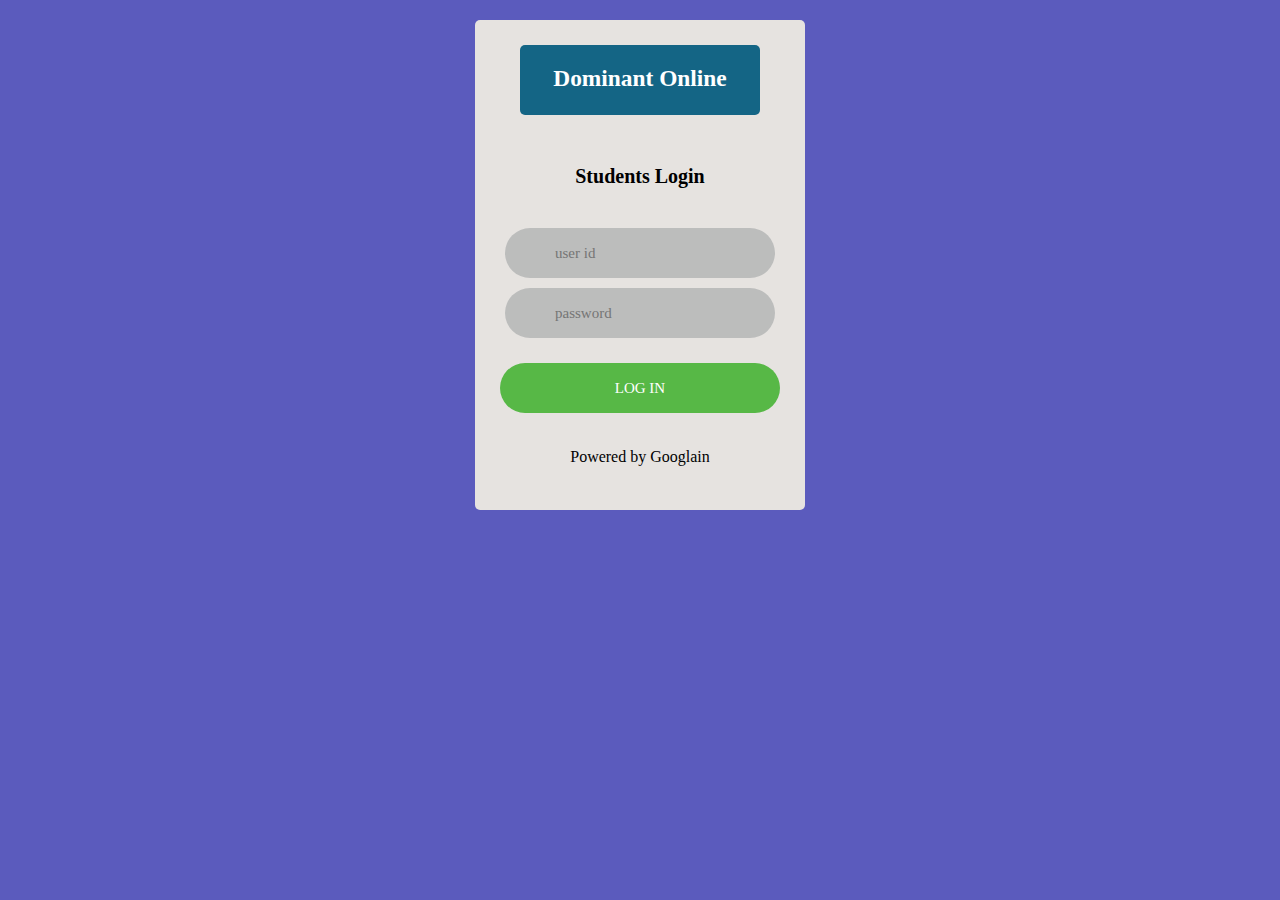
==== index.html @ d64180bf "Add files via upload" ====
<!DOCTYPE html>
<html lang="en">
<head>
  <meta charset="UTF-8">
  <meta name="viewport" content="width=device-width, initial-scale=1.0">
  <title>Dominat Psc</title>

  <link rel="stylesheet" href="style.css">
</head>
<body>

<div class="hero">
  <div class="form-box">
      <div id="inspire">  <h3>Dominant Online</h3></div>
      <div id="memberLogin">Students Login</div>

    <form action="dominant.html" onsubmit="return submitSignin()"  class="input-group" id="login">
      <input type="text"id="userNamedata" class="input100" placeholder="user id" required><br>
      <input type="password" id="passworddata"  class="input100"  placeholder="password" required><br>
      <button type="submit" class="submit-btn" id="login100-form-btn" >Log In</button> 
    </form>
    <div id="copyRight"> <p>Powered by Googlain</p></div>
  </div>
 
</div>

 <script src="script.js"></script>
  
</body>
</html>
---- style.css ----
*{
    margin: 0;
    padding: 0;
}


.hero{
    height: 100%;
    width: 100%;
    background-color: rgb(91, 91, 189);
    background-position: center;
    background-size: cover;
    position: absolute;
}



.form-box{
    width:320px;
    height: 480px;
    position: relative;
    margin: 20px auto;
    background-color: rgb(230, 227, 224);
    padding: 5px;
    border-radius: 5px;
}
#inspire{
    width: 200px;
    height: 30px;
    padding: 20px;
    font-size: 20px;
    margin: 20px auto;
    text-align: center;
    color: white;
    background:rgb(20, 101, 133) ;
    border-radius: 5px;
}

#memberLogin{
    margin-top: 50px;
    text-align: center;
    font-size: 20px;
    font-weight: bolder;

}



#btn{
    top: 0;
    left: 0;
    position: absolute;
    width: 110px;
    height: 100%;
    background:linear-gradient(to right,#1064ff ,#70d7f7);
     transition: .5s;

}

.input-group{

    margin: 30px auto;
    width: 280px;
    
    padding: 5px;
}
  



.input100 {
    font-family: Poppins-Medium;
    font-size: 15px;
    line-height: 1.5;
    background: #bcbdbc;
    color: #1a1919; 
    width: 220px;   
    height: 50px;
    padding: 0 0 0 50px;
    border-radius: 25px;
    margin: 5px;
    border: none;
  }
  
#login100-form-btn {
    font-family: Montserrat-Bold;
    font-size: 15px;
    line-height: 1.5;
    color: #fff;
    text-transform: uppercase;
  
    width: 100%;
    height: 50px;
    border-radius: 25px;
    background: #57b846;
    justify-content: center;
    display: flex;
    align-items: center;
    padding: 0 25px;
    transition: all 0.4s;
  }

.submit-btn{
    width: 85%;
    padding: 10px 30px;
    cursor: pointer;
    display: block;
    margin: auto;
    background: linear-gradient(to right,#1064ff,#70d7f7);
    border: none;
    outline: none;
    margin-top: 20px;
   
}


span{
    color: #777;
    font-size: 12px;
    bottom: 63px;
    position: absolute;
}

#copyRight{
    margin: 30px auto;
    text-align: center;    
}

#copyRight p {
    margin: auto;
    
}

#login{

    left: 50px;

}

#register{
     left: 450px;
}

/* ---------------------------------------- */
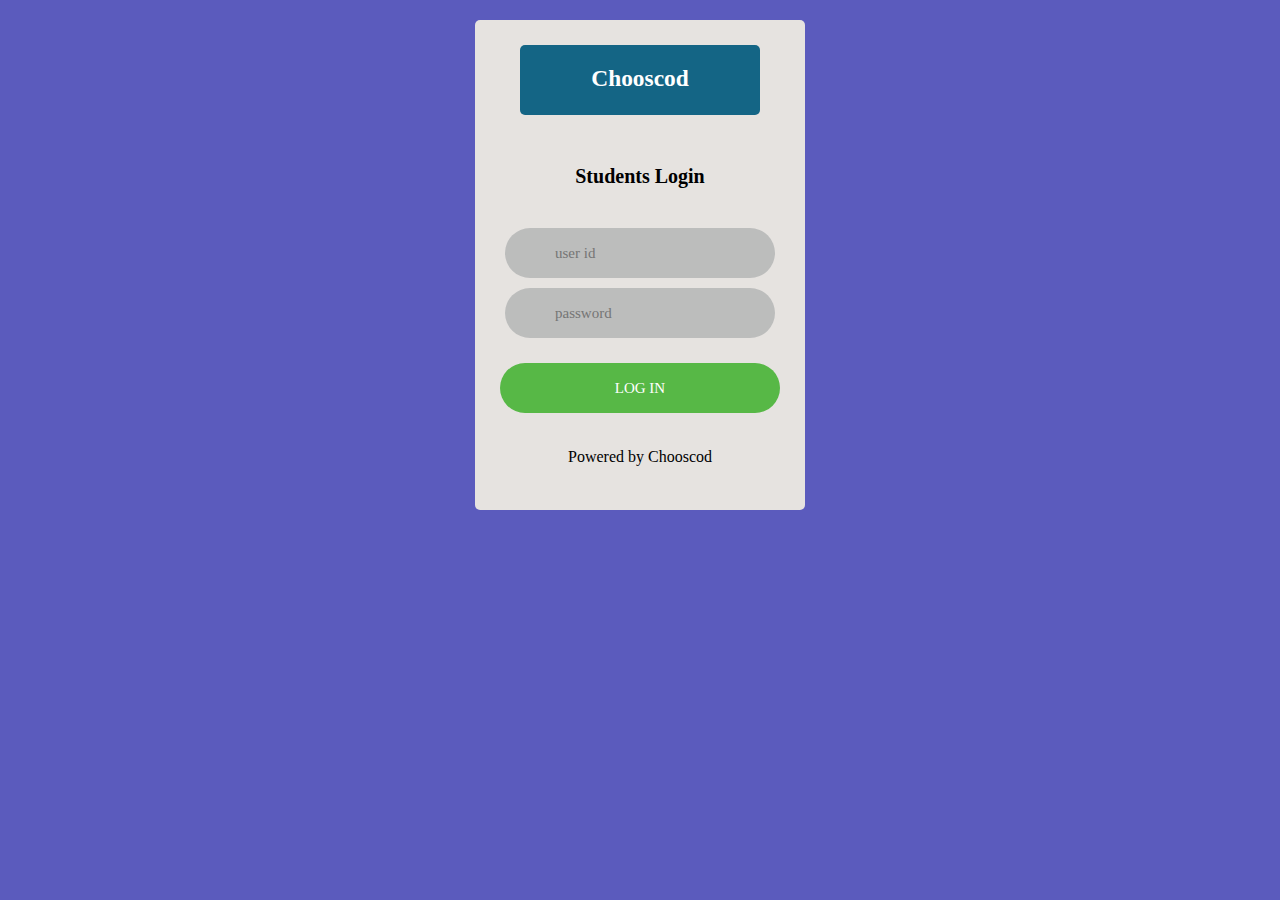
==== commit 2c4b4b89: "Update index.html" ====
--- a/index.html
+++ b/index.html
@@ -11,7 +11,7 @@
 
 <div class="hero">
   <div class="form-box">
-      <div id="inspire">  <h3>Dominant Online</h3></div>
+      <div id="inspire">  <h3>Chooscod</h3></div>
       <div id="memberLogin">Students Login</div>
 
     <form action="dominant.html" onsubmit="return submitSignin()"  class="input-group" id="login">
@@ -19,7 +19,7 @@
       <input type="password" id="passworddata"  class="input100"  placeholder="password" required><br>
       <button type="submit" class="submit-btn" id="login100-form-btn" >Log In</button> 
     </form>
-    <div id="copyRight"> <p>Powered by Googlain</p></div>
+    <div id="copyRight"> <p>Powered by Chooscod</p></div>
   </div>
  
 </div>
@@ -27,4 +27,4 @@
  <script src="script.js"></script>
   
 </body>
-</html>+</html>
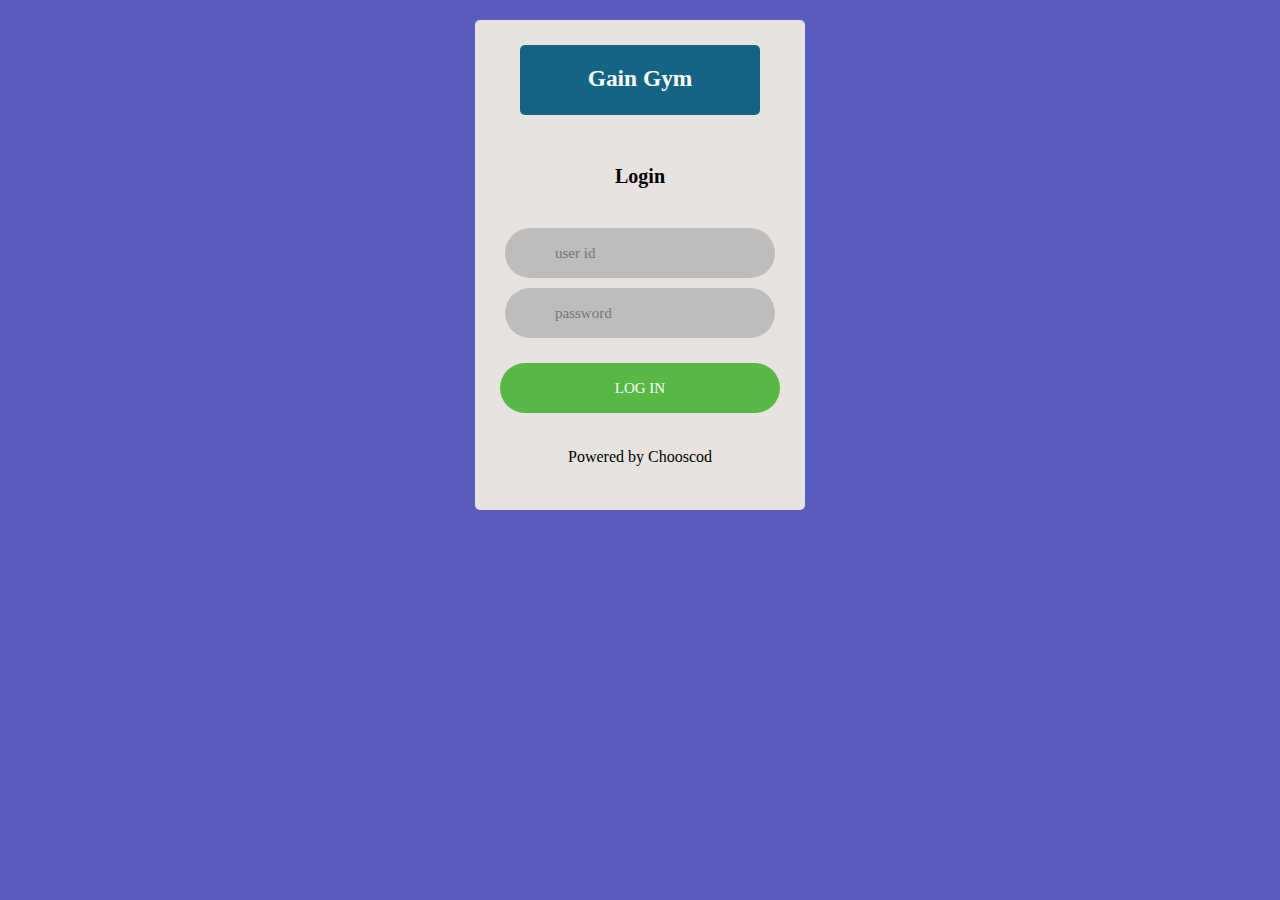
==== commit 34f79850: "Update index.html" ====
--- a/index.html
+++ b/index.html
@@ -11,8 +11,8 @@
 
 <div class="hero">
   <div class="form-box">
-      <div id="inspire">  <h3>Chooscod</h3></div>
-      <div id="memberLogin">Students Login</div>
+      <div id="inspire">  <h3>Gain Gym</h3></div>
+      <div id="memberLogin">Login</div>
 
     <form action="dominant.html" onsubmit="return submitSignin()"  class="input-group" id="login">
       <input type="text"id="userNamedata" class="input100" placeholder="user id" required><br>
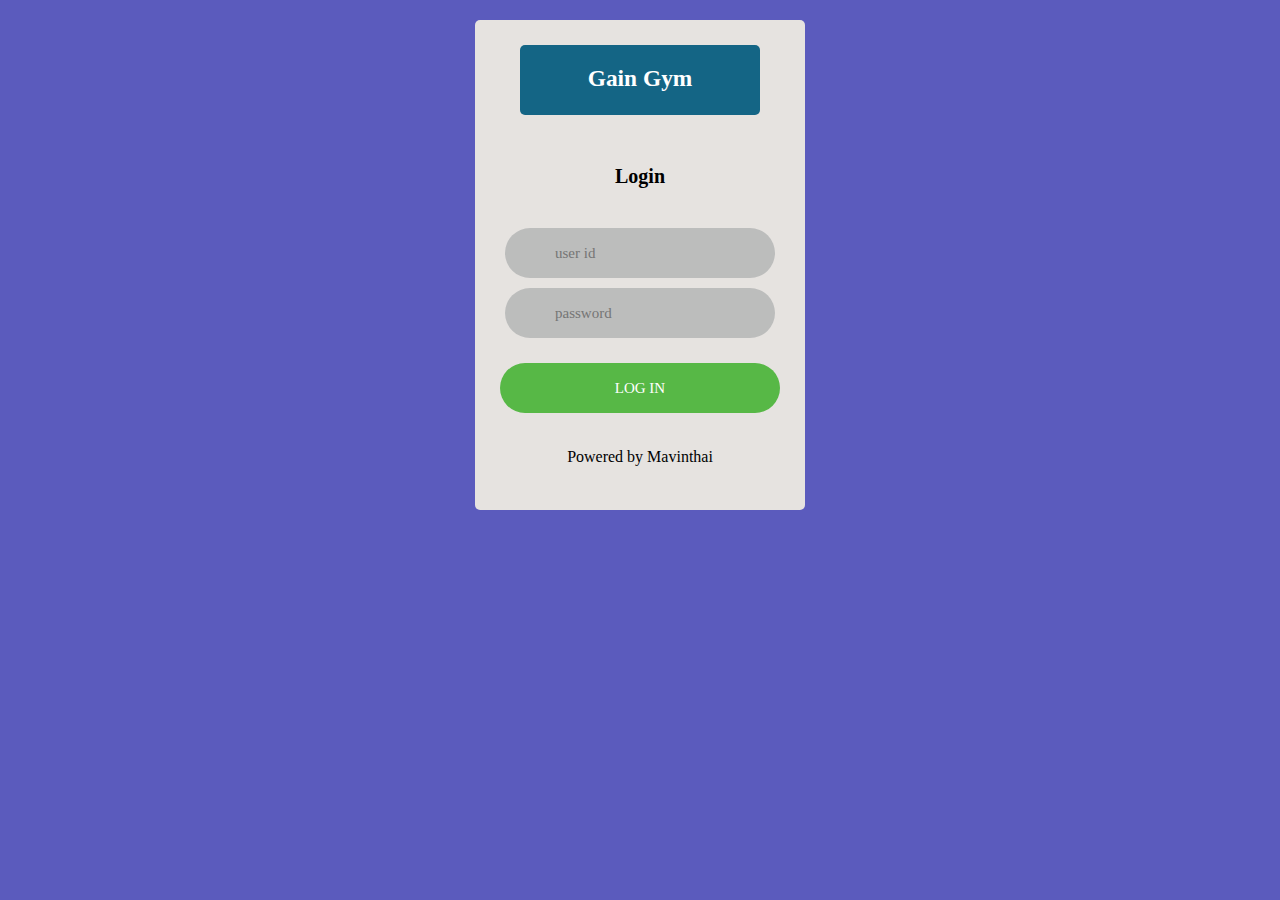
==== commit f7f430bd: "Update index.html" ====
--- a/index.html
+++ b/index.html
@@ -19,7 +19,7 @@
       <input type="password" id="passworddata"  class="input100"  placeholder="password" required><br>
       <button type="submit" class="submit-btn" id="login100-form-btn" >Log In</button> 
     </form>
-    <div id="copyRight"> <p>Powered by Chooscod</p></div>
+    <div id="copyRight"> <p>Powered by Mavinthai</p></div>
   </div>
  
 </div>
